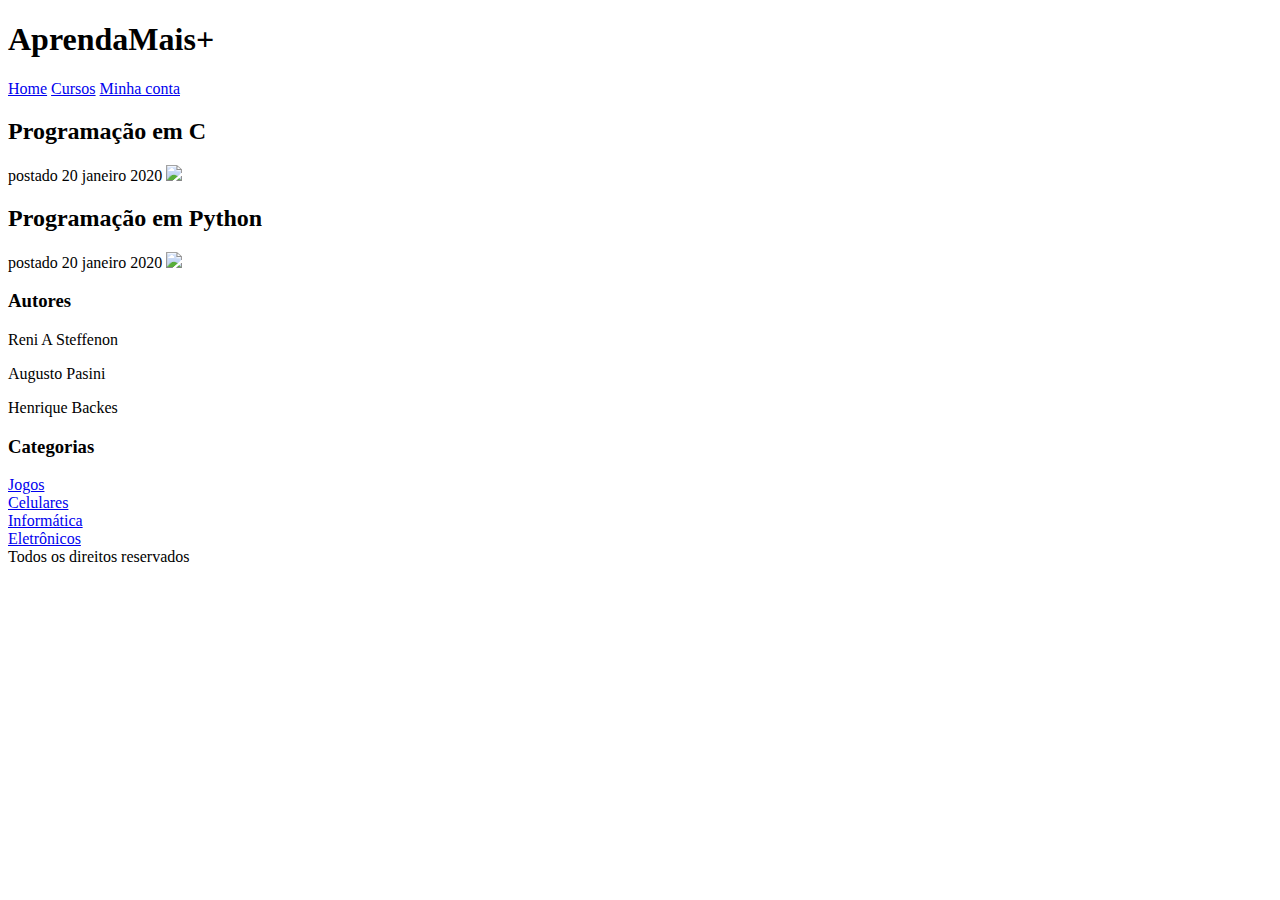
==== index.html @ 0e8a3b5d "Implementação inicial 2" ====
<!DOCTYPE html>
<html>
<head>
	<title>AprendaMais</title>
	<meta charset="utf-8">
	<link rel="stylesheet" type="text/css" href="css/estilo.css">
</head>
<body>


	<script>
		function mostrarMaisC1(id){
			id.innerHTML = "Curso pratico de desenvolvimento de programas em C. Aprenda e domine a programação de computadores usando a linguagem C."
			href_curso_c1.innerHTML = "Aprenda +"
		}

		function mostrarMaisPython1(id){
			id.innerHTML = "Aprenda Python do basico ao avançado com expressões Lambdas, iteradores, geradores, orientação a objetos e muito mais!"
			href_curso_python1.innerHTML = "Aprenda +"
		}

	</script>
	<div id="area-cabecalho">
		<div id="area-logo">
			<h1>Aprenda<span class="branco">Mais+</span></h1>
		</div>
		<div id="area-menu">
			<a href="index.html">Home</a>
			<a href="index.html">Cursos</a>
			<a href="index.html">Minha conta</a>
			
		</div>
	</div>
	<div id="area-principal">
		<div id="area-postagens">
			<!-- inicio das postagens-->
			<div class="postagem">
				<h2 onmouseover="mostrarMaisC1(curso_c1)">Programação em C</h2>
				<span class="data-postagem">postado 20 janeiro 2020</span>
				<img width="620px" src="imagens/img_curso_c1.jpg">
				<p id='curso_c1'>
					
				</p>
				<a id="href_curso_c1" href="curso_c1.html"></a>
			</div> <!-- fim das postagens-->
			<!-- inicio das postagens-->
		</div>
		<div id="area-postagens">
			<!-- inicio das postagens-->
			<div class="postagem">
				<h2 onmouseover="mostrarMaisPython1(curso_python1)">Programação em Python</h2>
				<span class="data-postagem">postado 20 janeiro 2020</span>
				<img width="620px" src="imagens/img_curso_python1.jpg">
				<p id='curso_python1'>
					
				</p>
				<a id="href_curso_python1" href="curso_python1.html"></a>
			</div> <!-- fim das postagens-->
			<!-- inicio das postagens-->
		</div>
		<div id="area-lateral">
			<!-- inicio conteúdo lateral-->
			<div class="conteudo-lateral">
				<h3>Autores</h3>
				<div class="postagem-lateral">
					<p>
						Reni A Steffenon
					</p>
					<p>
						Augusto Pasini
					</p>
					<p>
						Henrique Backes
					</p>
					
				</div>
			</div><!-- inicio conteúdo lateral-->
			
			<!-- inicio conteúdo lateral-->
			<div class="conteudo-lateral">
				<h3>Categorias</h3>
				<a href="Jogos.html">Jogos</a><br>
				<a href="celulares.html">Celulares</a><br>
				<a href="informatica.html">Informática</a><br>
				<a href="eletronicos.html">Eletrônicos</a><br>
			</div><!-- inicio conteúdo lateral-->
		</div>
		<div id="area-rodape">
			Todos os direitos reservados
		</div>
	</div>

</body>
</html>
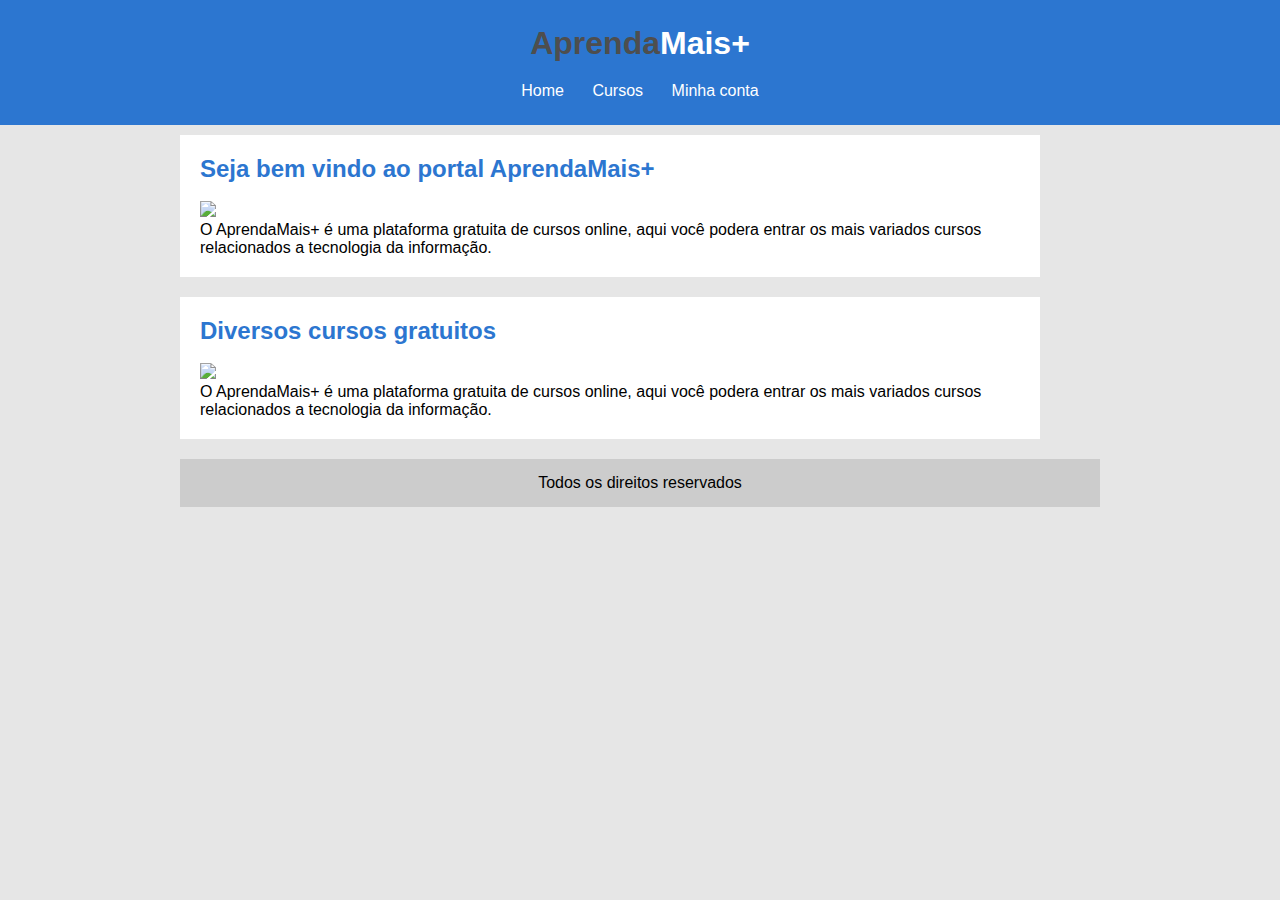
==== commit 4b1fdcac: "Implementação interface" ====
--- a/index.html
+++ b/index.html
@@ -9,14 +9,9 @@
 
 
 	<script>
-		function mostrarMaisC1(id){
-			id.innerHTML = "Curso pratico de desenvolvimento de programas em C. Aprenda e domine a programação de computadores usando a linguagem C."
-			href_curso_c1.innerHTML = "Aprenda +"
-		}
-
-		function mostrarMaisPython1(id){
-			id.innerHTML = "Aprenda Python do basico ao avançado com expressões Lambdas, iteradores, geradores, orientação a objetos e muito mais!"
-			href_curso_python1.innerHTML = "Aprenda +"
+		function mostrarMaisCursos(id){
+			id.innerHTML = "<br>Lista de cursos:<ul><li>Curso C</li><li>Curso Python</li></ul>"
+			href_cursos.innerHTML = "Aprenda +"
 		}
 
 	</script>
@@ -26,65 +21,42 @@
 		</div>
 		<div id="area-menu">
 			<a href="index.html">Home</a>
-			<a href="index.html">Cursos</a>
-			<a href="index.html">Minha conta</a>
+			<a href="cursos.html">Cursos</a>
+			<a href="">Minha conta</a>
 			
 		</div>
 	</div>
 	<div id="area-principal">
-		<div id="area-postagens">
+		<div id="area-postagens-apresentacao">
 			<!-- inicio das postagens-->
 			<div class="postagem">
-				<h2 onmouseover="mostrarMaisC1(curso_c1)">Programação em C</h2>
-				<span class="data-postagem">postado 20 janeiro 2020</span>
-				<img width="620px" src="imagens/img_curso_c1.jpg">
-				<p id='curso_c1'>
-					
+				<h2>Seja bem vindo ao portal AprendaMais+</h2>
+				<br>
+				<img class="img-apresentacao" src="imagens/img_portal_index.jpg">
+				<p>
+					O AprendaMais+ é uma plataforma gratuita de cursos online, aqui você podera entrar os mais variados cursos relacionados a tecnologia da informação.
 				</p>
-				<a id="href_curso_c1" href="curso_c1.html"></a>
 			</div> <!-- fim das postagens-->
 			<!-- inicio das postagens-->
 		</div>
-		<div id="area-postagens">
+
+		<div id="area-postagens-apresentacao">
 			<!-- inicio das postagens-->
 			<div class="postagem">
-				<h2 onmouseover="mostrarMaisPython1(curso_python1)">Programação em Python</h2>
-				<span class="data-postagem">postado 20 janeiro 2020</span>
-				<img width="620px" src="imagens/img_curso_python1.jpg">
-				<p id='curso_python1'>
+				<h2 onmouseover="mostrarMaisCursos(cursos)">Diversos cursos gratuitos</h2>
+				<br>
+				<img class="img-apresentacao" src="imagens/img_portal_cursos.png">
+				<p>
+					O AprendaMais+ é uma plataforma gratuita de cursos online, aqui você podera entrar os mais variados cursos relacionados a tecnologia da informação.
+				</p>
+				<p id='cursos'>
 					
 				</p>
-				<a id="href_curso_python1" href="curso_python1.html"></a>
+				<a id="href_cursos" href="cursos.html"></a>
 			</div> <!-- fim das postagens-->
 			<!-- inicio das postagens-->
 		</div>
-		<div id="area-lateral">
-			<!-- inicio conteúdo lateral-->
-			<div class="conteudo-lateral">
-				<h3>Autores</h3>
-				<div class="postagem-lateral">
-					<p>
-						Reni A Steffenon
-					</p>
-					<p>
-						Augusto Pasini
-					</p>
-					<p>
-						Henrique Backes
-					</p>
-					
-				</div>
-			</div><!-- inicio conteúdo lateral-->
-			
-			<!-- inicio conteúdo lateral-->
-			<div class="conteudo-lateral">
-				<h3>Categorias</h3>
-				<a href="Jogos.html">Jogos</a><br>
-				<a href="celulares.html">Celulares</a><br>
-				<a href="informatica.html">Informática</a><br>
-				<a href="eletronicos.html">Eletrônicos</a><br>
-			</div><!-- inicio conteúdo lateral-->
-		</div>
+
 		<div id="area-rodape">
 			Todos os direitos reservados
 		</div>
--- a/css/estilo.css
+++ b/css/estilo.css
@@ -0,0 +1,147 @@
+/* limpar configurações padão CSS - 8 é tudo */
+*{
+	margin: 0;
+	padding: 0;
+}
+
+body{
+	font-size: 1em;
+	font-family: "Trebuchet MS", Helvetica, sans-serif;
+	background: #e6e6e6;
+}
+
+/* layout */
+
+#area-cabecalho{
+	background: #2C76D0;
+	padding: 15px;
+	text-align: center;
+}
+#area-logo, #area-menu {
+	padding: 10px;
+}
+
+#area-principal{
+	width: 920px;
+	margin:0 auto;
+	padding: 10px;
+}
+
+#area-principal-curso{
+	padding: 10px;
+	float: left;
+}
+
+#area-postagens{
+	width: 660px;
+	float: left;
+	/*padding: 5px;*/
+}
+
+#area-postagens-apresentacao{
+	width: 860px;
+	float: left;
+	/*padding: 5px;*/
+}
+
+#area-postagens-curso{
+	width: 850px;
+	float: left;
+	/*padding: 5px;*/
+}
+
+#area-lateral-curso{
+	width: 550px;
+	padding: 20px;
+	float: left;
+}
+
+#area-lateral{
+	width: 240px;
+	float: right;
+}
+
+#img-apresentacao{
+	justify-content: center;
+	width:620px;
+}
+
+.postagem{
+	padding: 20px;
+	margin-bottom: 20px;
+	background: white;
+}
+
+.conteudo-lateral{
+	background: white;
+	padding: 10px;
+	margin-bottom: 20px;
+}
+
+.postagem-lateral{
+	font-size: 0.8em;
+	padding: 5px;
+	/*border-bottom: 1px dotted #ccc;*/
+}
+
+#area-rodape{
+	clear: both;
+	text-align: center;
+	padding: 15px;
+	background: #ccc;
+}
+/* formatação menu */
+
+a{
+	text-decoration: none;
+}
+
+a:link, a:visited{
+	color: #2C76D0;
+	}
+
+a:hover{
+	text-decoration: underline;
+}
+
+
+#area-cabecalho a:link, #area-cabecalho a:visited{
+	color: #fff;
+	padding: 8px 12px;
+}
+
+#area-cabecalho a:hover{
+	color: #2C76D0;
+	background: #fff;
+	text-decoration: none;
+}
+
+/* formatações gerais */
+
+h1{
+	color: #4e4e4e;
+	font-size: 2,5em;
+}
+
+h2{
+	color: #2C76D0;
+}
+
+h3{
+	color: #565656;
+	background: #ccc;
+	padding: 5px;
+}
+
+.branco{
+	color: white;
+}
+
+.data-postagem{
+	font-size: 0.8em;
+	border-bottom: 1px solid #2C76D0;
+	padding-bottom: 10px;
+	margin-bottom: 10px;
+	display: block;
+}
+
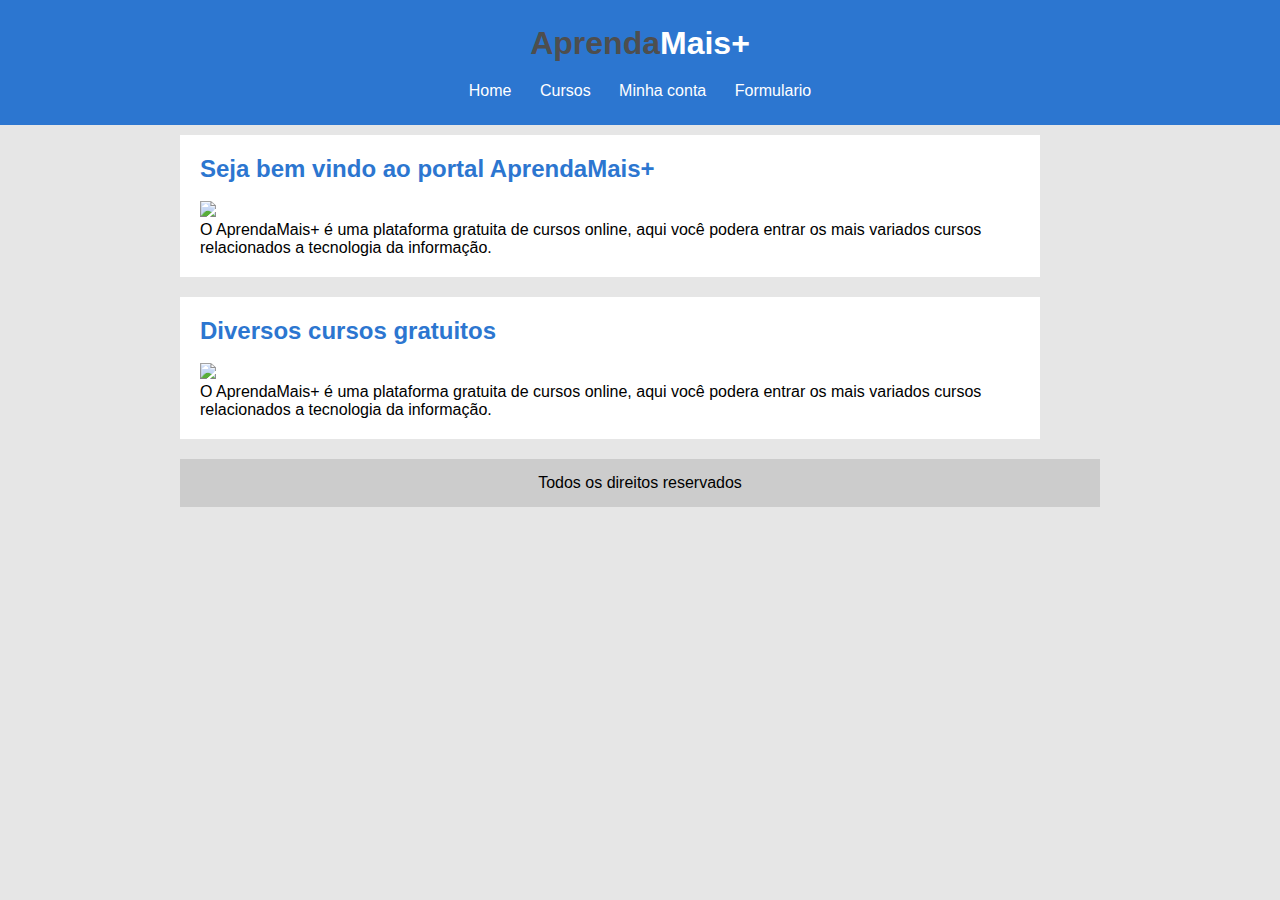
==== commit 0eeec67d: "Mudanças tarefa JSON" ====
--- a/index.html
+++ b/index.html
@@ -22,8 +22,8 @@
 		<div id="area-menu">
 			<a href="index.html">Home</a>
 			<a href="cursos.html">Cursos</a>
-			<a href="">Minha conta</a>
-			
+			<a href="minhaConta.html">Minha conta</a>
+			<a href="formulario.html">Formulario</a>
 		</div>
 	</div>
 	<div id="area-principal">
